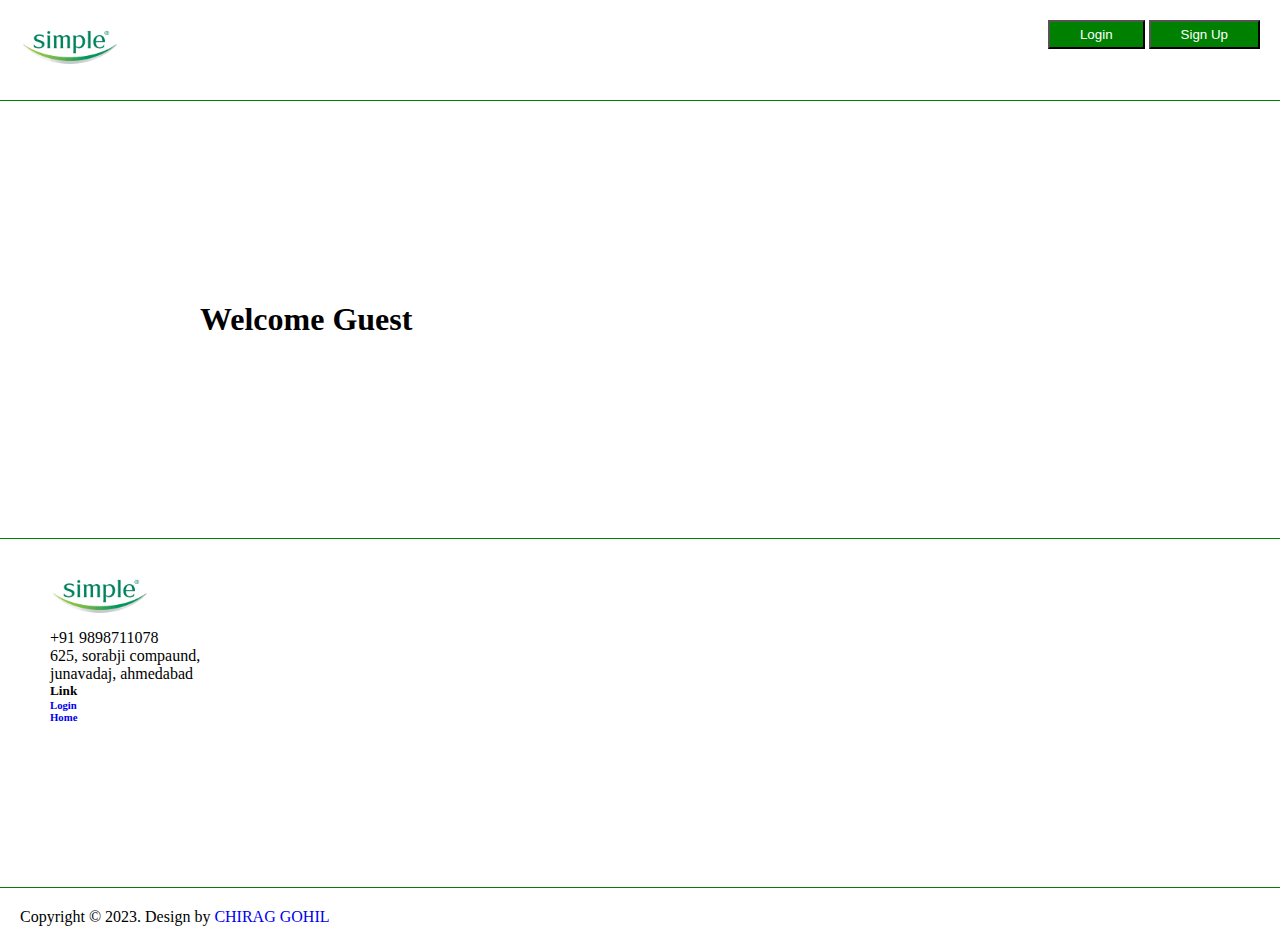
==== index.html @ 9185f4a5 "first commit" ====
<!DOCTYPE html>
<html lang="en">
<head>
    <meta charset="UTF-8">
    <meta http-equiv="X-UA-Compatible" content="IE=edge">
    <meta name="viewport" content="width=device-width, initial-scale=1.0">
    <title>Home</title>
    <link href="https://cdn.jsdelivr.net/npm/bootstrap@5.0.2/dist/css/bootstrap.min.css" rel="stylesheet" integrity="sha384-EVSTQN3/azprG1Anm3QDgpJLIm9Nao0Yz1ztcQTwFspd3yD65VohhpuuCOmLASjC" crossorigin="anonymous">
    <script src="https://cdn.jsdelivr.net/npm/bootstrap@5.0.2/dist/js/bootstrap.bundle.min.js" integrity="sha384-MrcW6ZMFYlzcLA8Nl+NtUVF0sA7MsXsP1UyJoMp4YLEuNSfAP+JcXn/tWtIaxVXM" crossorigin="anonymous"></script>
    <link rel="stylesheet" href="./css/style.css">
</head>
<body>

    <div>
        <nav class="navbar">
            <div class="logo"><a href="index.html"><img src="./image/logo.png" alt=""></div></a>
            
            <div>
                <a href="signIn.html"><button src="./signIn.html">Login</button></a>
                <a href="signUp.html"><button src="./signIn.html">Sign Up</button></a>
            </div>

        </nav>
    </div>

    <div class="heading text-center">
        <h1>Welcome Guest</h1>
    </div>

    <footer class="d-flex justify-content-between">
        <div class="info">
            <div class="logo"><a href="/htmlCssBasic/index.html"><img src="./image/logo.png" alt=""></div></a>
            <div class="callNum">+91 9898711078</div>
            <div class="address">625, sorabji compaund, <br> junavadaj, ahmedabad</div>
        </div>
        <div class="link">
            <h5 class="mb-3">Link</h5>
            <a href="/htmlCssBasic/signIn.html"><h6 src="./signIn.html">Login</h6></a>
            <a href="/htmlCssBasic/index.html"><h6 src="./signIn.html">Home</h6></a>
        </div>
        <div class="map">
            <iframe src="https://www.google.com/maps/embed?pb=!1m14!1m8!1m3!1d14684.38182888997!2d72.5666775!3d23.0569617!3m2!1i1024!2i768!4f13.1!3m3!1m2!1s0x395e8480b0994931%3A0x762c88ae41ecccb0!2sSorabji%20Compound%20Municipal%20Garden!5e0!3m2!1sen!2sin!4v1680503758707!5m2!1sen!2sin" width="200" height="130" style="border:0;" allowfullscreen="" loading="lazy" referrerpolicy="no-referrer-when-downgrade"></iframe>
        </div>    
</footer>
<div>
    <p class="text-center footerP">Copyright © 2023. Design by
         <a target="_blank" href="index.html">CHIRAG GOHIL</a></p>
</div>


</body>
</html>
---- css/style.css ----
*{
    text-decoration: none;
    box-sizing: border-box;
    padding: 0;
    margin: 0;
}

.navbar{
    display: flex;
    justify-content: space-between;
    padding: 20px;
    border-bottom: 1px solid green;
}

.logo img {
    width: 100px;
}


.navbar button {
    padding: 5px 30px;
    background: green;
    color: white;
}


.heading{
    align-items: center;
    padding: 200px;
}


.Form{
    padding: 50px 450px;
}


footer{
    border-top: 1px solid green;
    padding: 30px 50px;
}

.footerP{
    border-top: 1px solid green;
    padding: 20px;
    margin: 0;
}
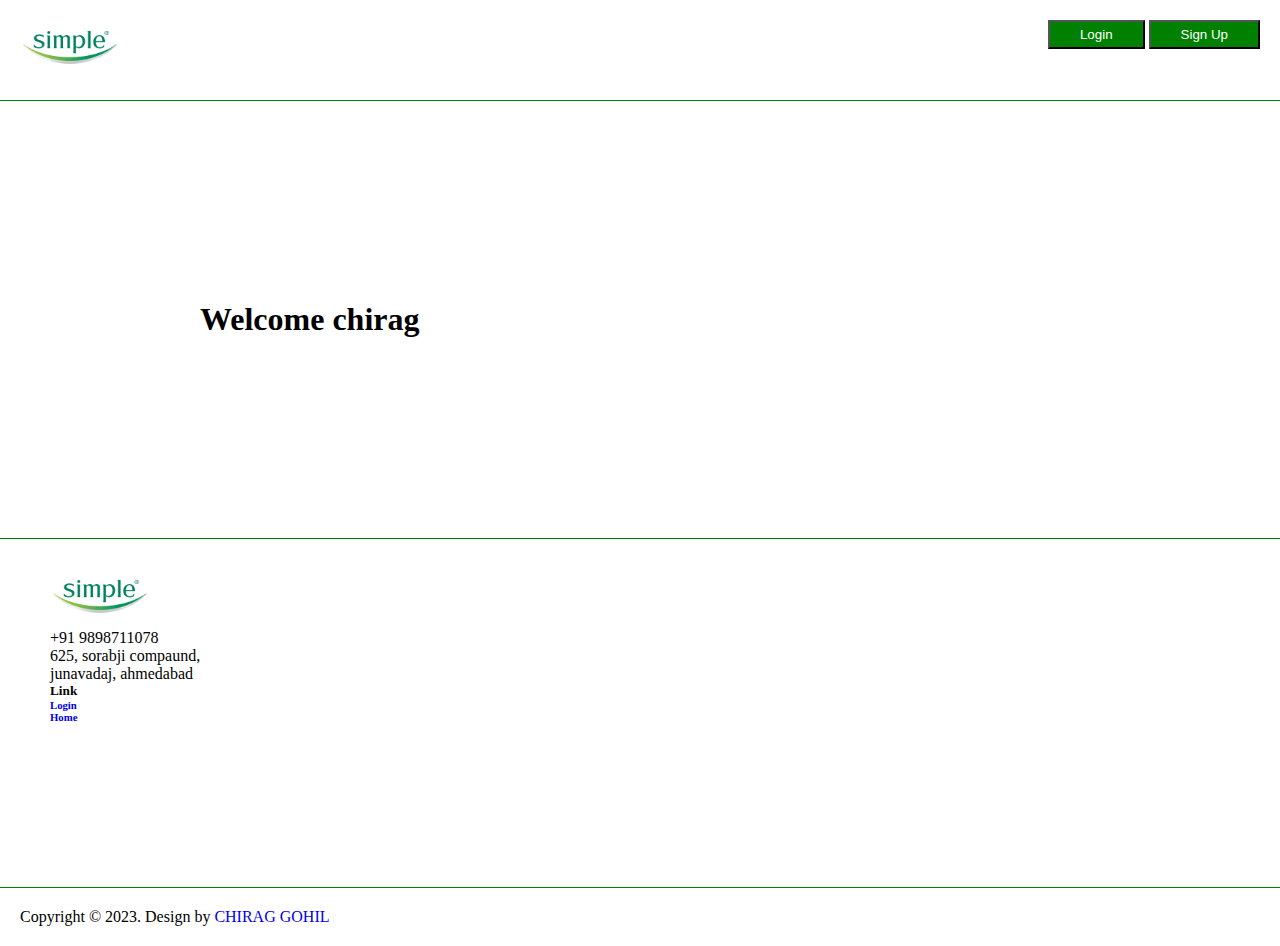
==== commit bc549f7f: "second commit" ====
--- a/index.html
+++ b/index.html
@@ -24,7 +24,7 @@
     </div>
 
     <div class="heading text-center">
-        <h1>Welcome Guest</h1>
+        <h1>Welcome chirag</h1>
     </div>
 
     <footer class="d-flex justify-content-between">
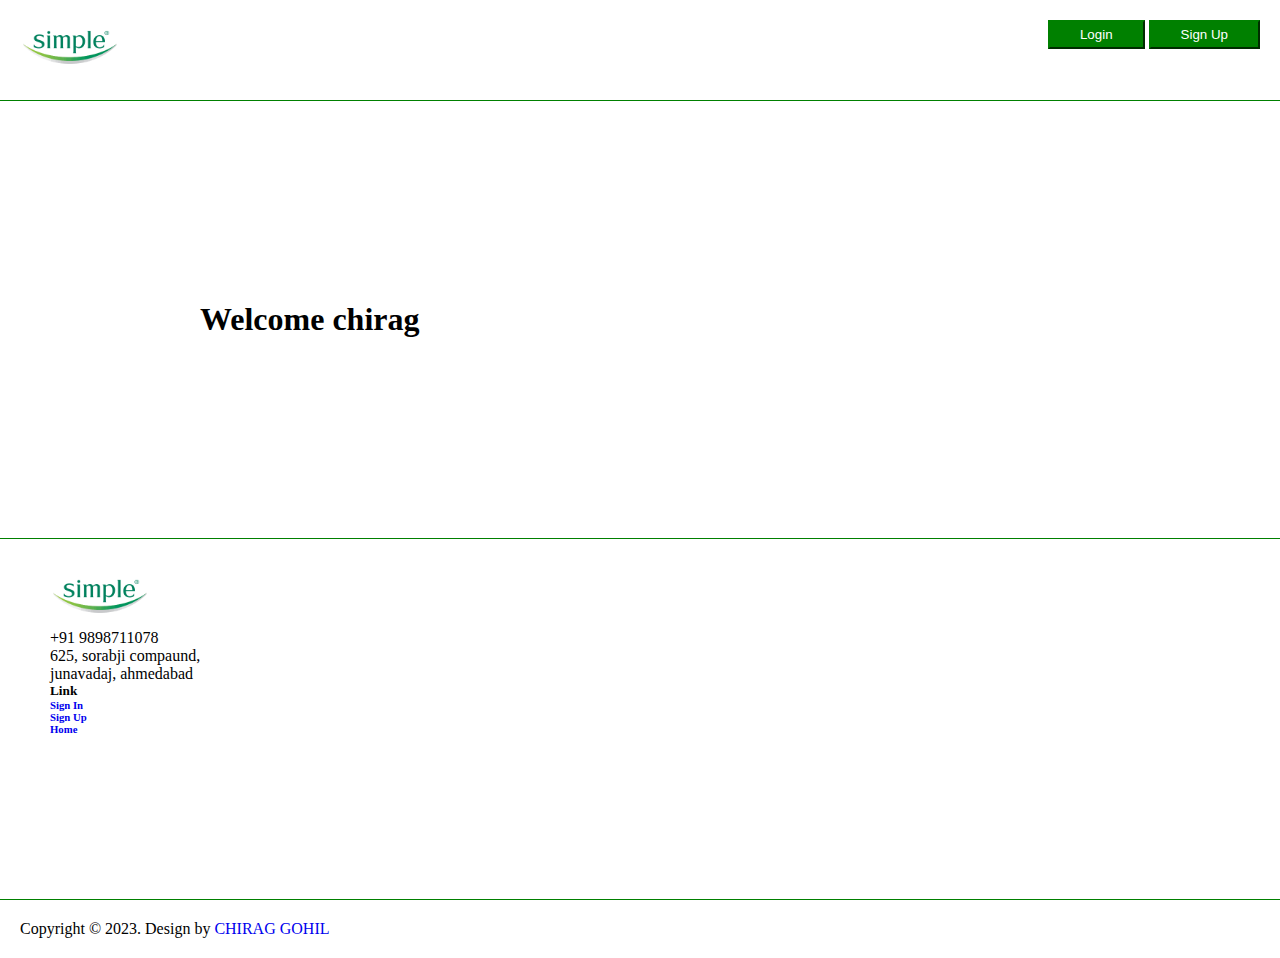
==== commit 52ce8fe4: "javascript add" ====
--- a/index.html
+++ b/index.html
@@ -35,8 +35,15 @@
         </div>
         <div class="link">
             <h5 class="mb-3">Link</h5>
-            <a href="/htmlCssBasic/signIn.html"><h6 src="./signIn.html">Login</h6></a>
-            <a href="/htmlCssBasic/index.html"><h6 src="./signIn.html">Home</h6></a>
+            <a href="/htmlCssBasic/signIn.html">
+                <h6 src="./signIn.html">Sign In</h6>
+            </a>
+            <a href="/htmlCssBasic/signIn.html">
+                <h6 src="./signIn.html">Sign Up</h6>
+            </a>
+            <a href="/htmlCssBasic/index.html">
+                <h6 src="./signIn.html">Home</h6>
+            </a>
         </div>
         <div class="map">
             <iframe src="https://www.google.com/maps/embed?pb=!1m14!1m8!1m3!1d14684.38182888997!2d72.5666775!3d23.0569617!3m2!1i1024!2i768!4f13.1!3m3!1m2!1s0x395e8480b0994931%3A0x762c88ae41ecccb0!2sSorabji%20Compound%20Municipal%20Garden!5e0!3m2!1sen!2sin!4v1680503758707!5m2!1sen!2sin" width="200" height="130" style="border:0;" allowfullscreen="" loading="lazy" referrerpolicy="no-referrer-when-downgrade"></iframe>
--- a/css/style.css
+++ b/css/style.css
@@ -31,7 +31,7 @@
 
 
 .Form{
-    padding: 50px 450px;
+    padding: 50px 50px;
 }
 
 
@@ -44,4 +44,25 @@
     border-top: 1px solid green;
     padding: 20px;
     margin: 0;
+}
+
+
+.lableStatus{
+    color: red;
+    font-size: small;
+}
+
+input, select, textarea, button{
+    border-color: green !important;
+    border-radius: 0 !important;
+}
+
+.checkStatus{
+    color: green;
+    font-size: 25px;
+}
+
+
+.containerBox{
+    width: 400px;
 }